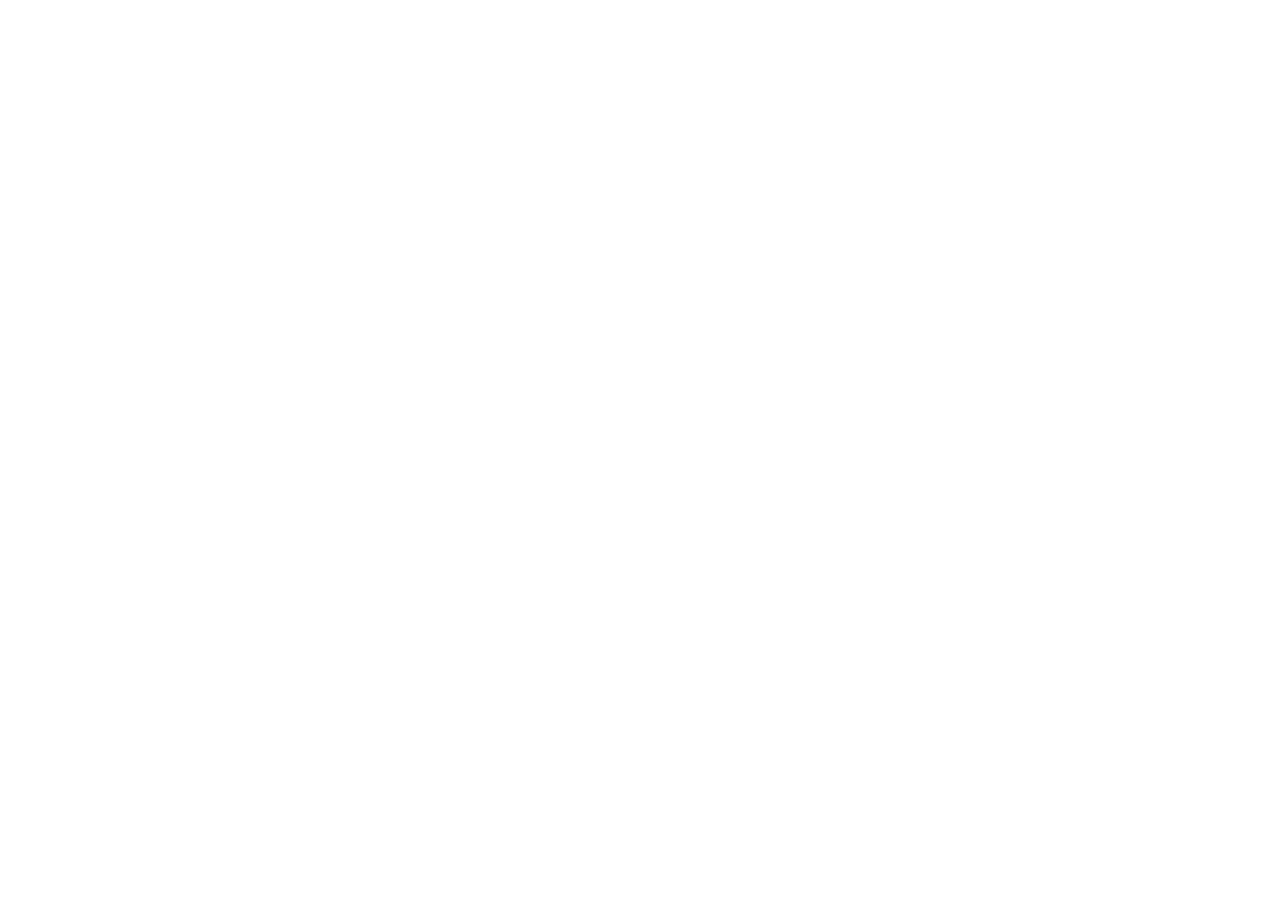
==== index.html @ d90f5971 "pushing initial html, css, js" ====
<!DOCTYPE html>
<html lang="en">
<head>
    <meta charset="UTF-8">
    <meta name="viewport" content="width=device-width, initial-scale=1.0">
    <meta http-equiv="X-UA-Compatible" content="ie=edge">
    <title>Document</title>
    <link rel="stylesheet" href="./assets/css/reset.css">
    <link rel="stylesheet" href="./assets/css/style.css">
    <link rel="stylesheet" href="./assets/javascript/game.js">
</head>
<body>
    
</body>
</html>
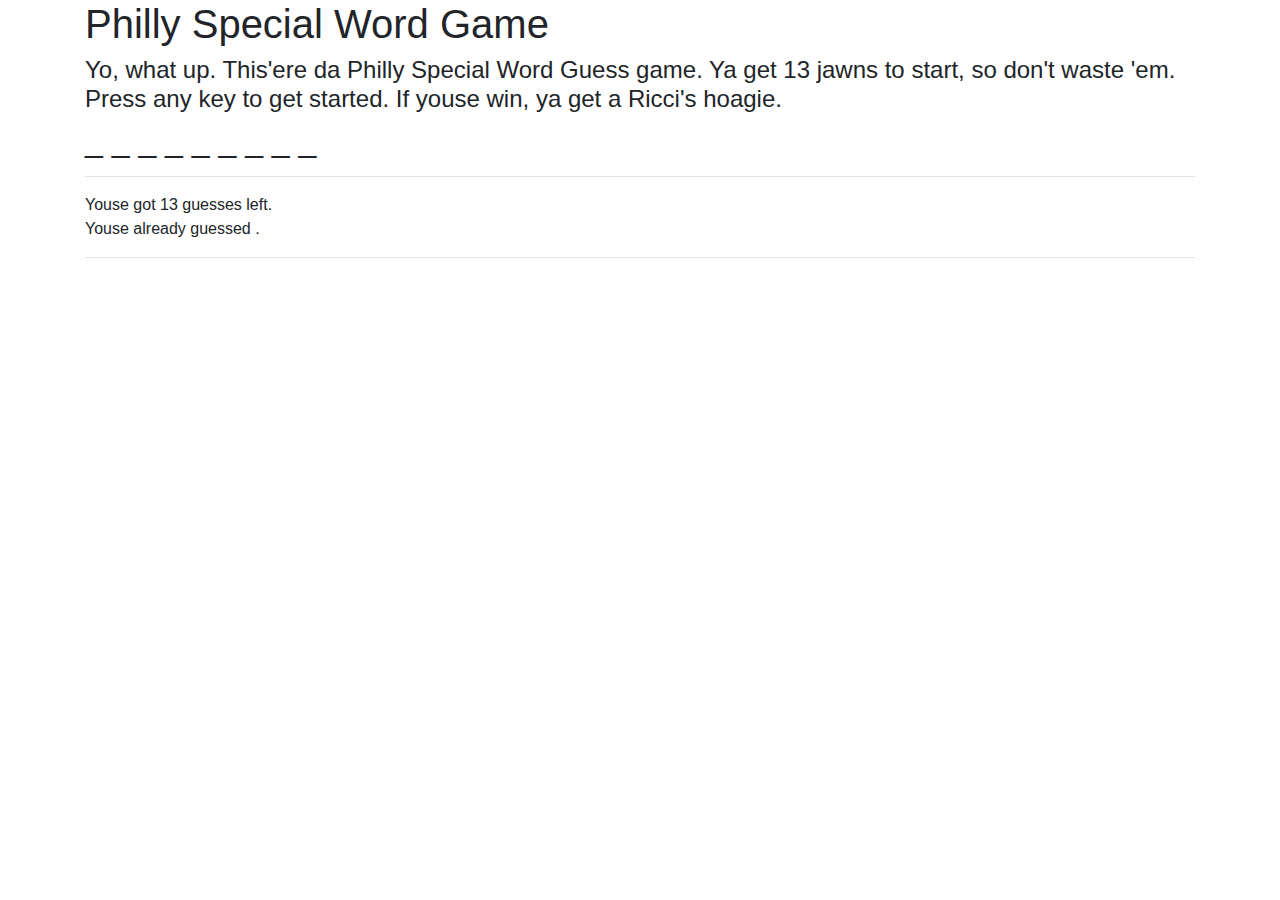
==== commit 7d0190c0: "adding changes to JS and HTML. Decided to switch to bootstrap for ease of styling. Readme updated wi" ====
--- a/index.html
+++ b/index.html
@@ -1,15 +1,43 @@
 <!DOCTYPE html>
 <html lang="en">
 <head>
-    <meta charset="UTF-8">
-    <meta name="viewport" content="width=device-width, initial-scale=1.0">
-    <meta http-equiv="X-UA-Compatible" content="ie=edge">
-    <title>Document</title>
-    <link rel="stylesheet" href="./assets/css/reset.css">
-    <link rel="stylesheet" href="./assets/css/style.css">
-    <link rel="stylesheet" href="./assets/javascript/game.js">
+<meta charset="UTF-8">
+<meta name="viewport" content="width=device-width, initial-scale=1.0">
+<meta http-equiv="X-UA-Compatible" content="ie=edge">
+<link rel="stylesheet" href="https://cdnjs.cloudflare.com/ajax/libs/twitter-bootstrap/4.1.2/css/bootstrap.min.css">
+<link rel="stylesheet" href="https://use.fontawesome.com/releases/v5.1.1/css/all.css">
+<link rel="stylesheet" href="./assets/css/style.css">
+<title>Philly Special Word Guess Game</title>
 </head>
 <body>
-    
+
+<div class="container">
+    <div class="row">
+        <div class="col-md-12">
+            <h1>Philly Special Word Game</h1>
+            <h4>Yo, what up. This'ere da Philly Special Word Guess game. Ya get 13 jawns to start, so don't waste 'em. Press any key to get started. If youse win, ya get a Ricci's hoagie.</h4>
+            <h2 id="underscores"></h2>
+            <hr>
+            <span id="guesses-count"></span>
+            <br>
+            <span id="letters-guessed"></span>
+            <span id="verdict"></span>
+            <hr>
+            <span class="funfact"></span>
+        </div>
+    </div>
+</div>
+
+
+
+
+
+
+<script src="./assets/javascript/game.js"></script>
+<script src="https://cdnjs.cloudflare.com/ajax/libs/jquery/3.3.1/jquery.slim.min.js"></script>
+<script src="https://cdnjs.cloudflare.com/ajax/libs/popper.js/1.13.0/umd/popper.min.js"></script>
+<script src="https://cdnjs.cloudflare.com/ajax/libs/twitter-bootstrap/4.1.2/js/bootstrap.min.js"> </script>
+
+
 </body>
 </html>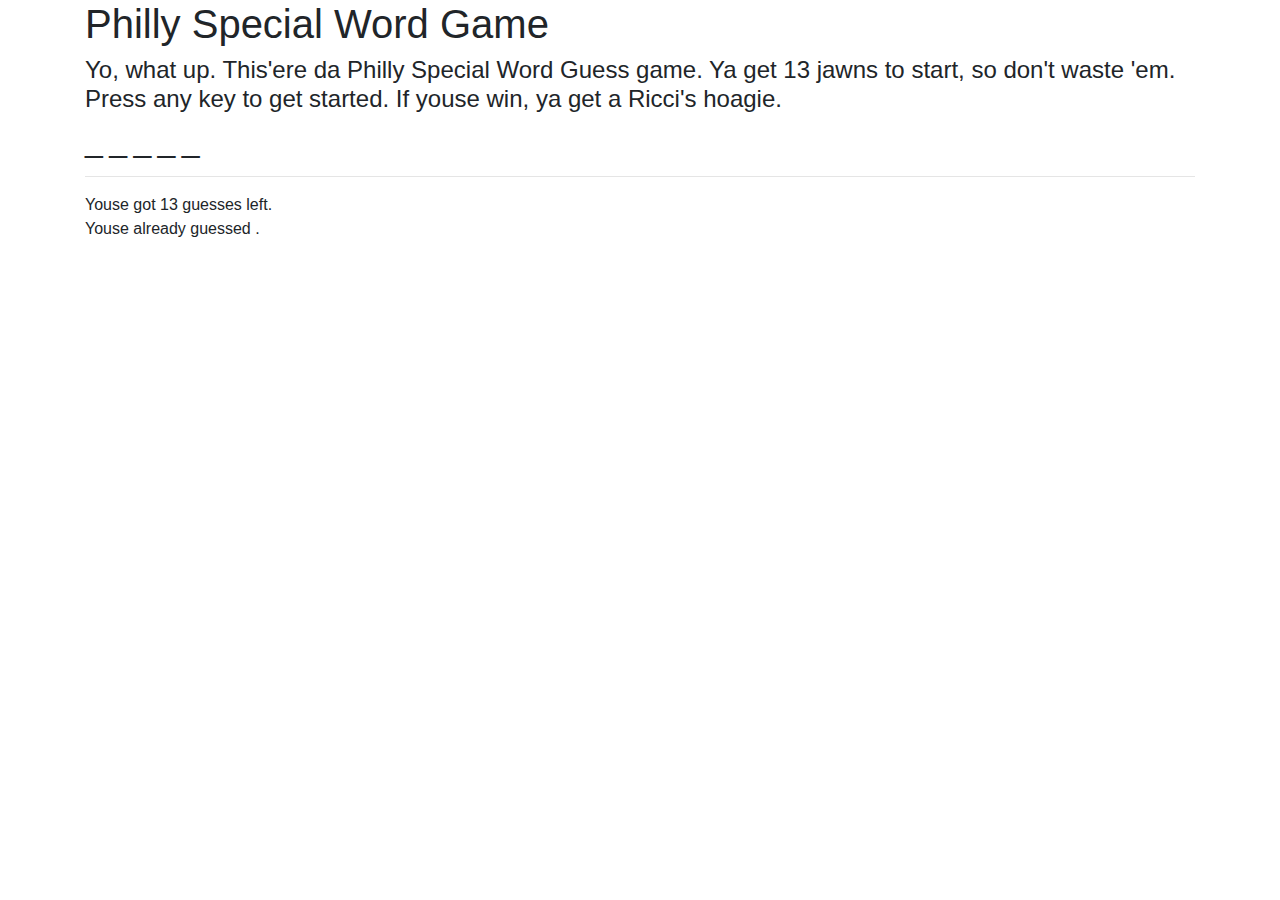
==== commit e3708598: "additional changed added" ====
--- a/index.html
+++ b/index.html
@@ -17,13 +17,16 @@
             <h1>Philly Special Word Game</h1>
             <h4>Yo, what up. This'ere da Philly Special Word Guess game. Ya get 13 jawns to start, so don't waste 'em. Press any key to get started. If youse win, ya get a Ricci's hoagie.</h4>
             <h2 id="underscores"></h2>
+            <span class="funfact"></span>
             <hr>
             <span id="guesses-count"></span>
             <br>
             <span id="letters-guessed"></span>
-            <span id="verdict"></span>
+            <span id="verdict">
+                   <br> 
+            </span>
+            <span id="reset"></div> 
             <hr>
-            <span class="funfact"></span>
         </div>
     </div>
 </div>
--- a/assets/css/style.css
+++ b/assets/css/style.css
@@ -0,0 +1,3 @@
+#underscores {
+    letter-spacing: 0.2em;
+}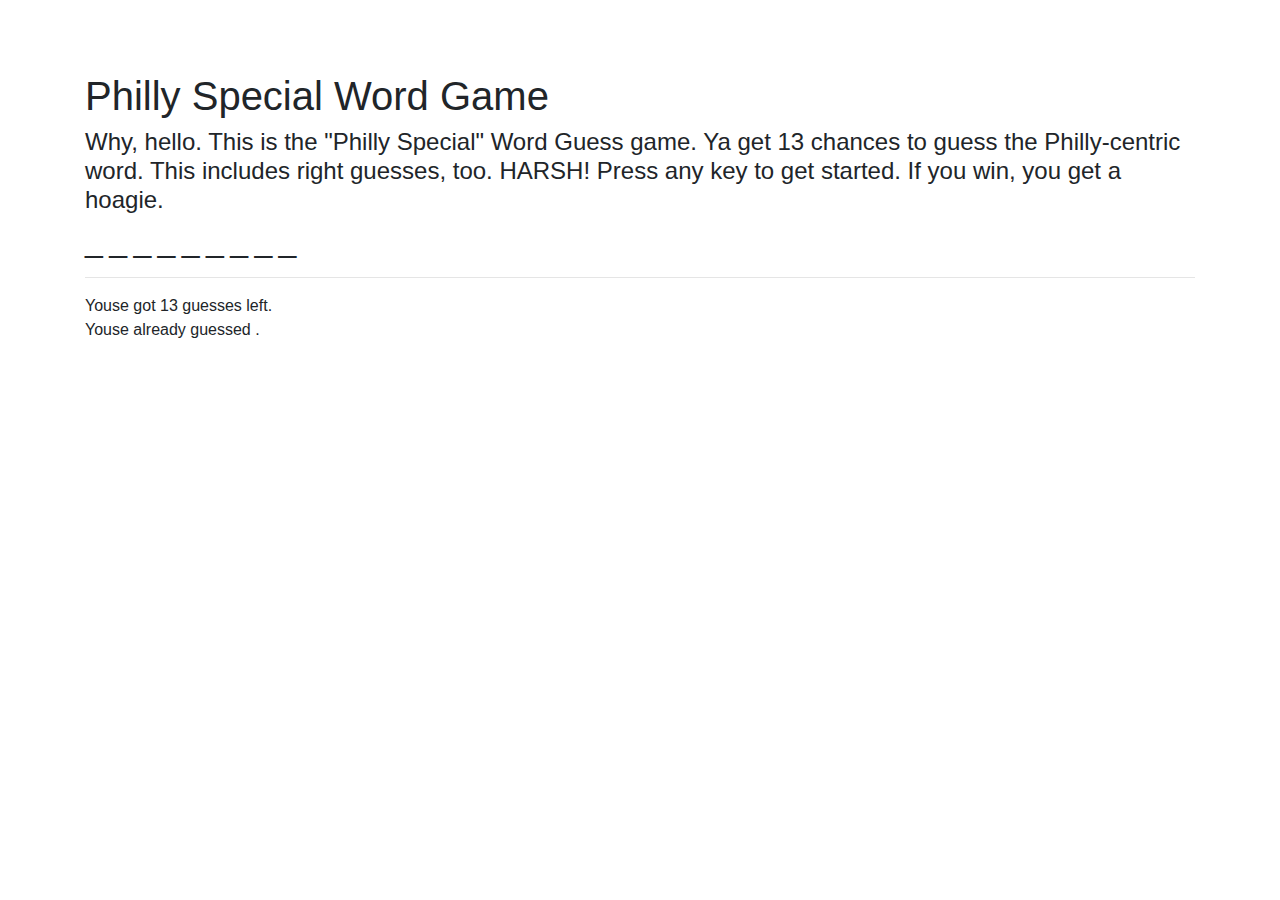
==== commit 0c6663e7: "added additional changes to JS and some HTML" ====
--- a/index.html
+++ b/index.html
@@ -1,46 +1,52 @@
 <!DOCTYPE html>
 <html lang="en">
+
 <head>
-<meta charset="UTF-8">
-<meta name="viewport" content="width=device-width, initial-scale=1.0">
-<meta http-equiv="X-UA-Compatible" content="ie=edge">
-<link rel="stylesheet" href="https://cdnjs.cloudflare.com/ajax/libs/twitter-bootstrap/4.1.2/css/bootstrap.min.css">
-<link rel="stylesheet" href="https://use.fontawesome.com/releases/v5.1.1/css/all.css">
-<link rel="stylesheet" href="./assets/css/style.css">
-<title>Philly Special Word Guess Game</title>
+    <meta charset="UTF-8">
+    <meta name="viewport" content="width=device-width, initial-scale=1.0">
+    <meta http-equiv="X-UA-Compatible" content="ie=edge">
+    <link rel="stylesheet" href="https://cdnjs.cloudflare.com/ajax/libs/twitter-bootstrap/4.1.2/css/bootstrap.min.css">
+    <link rel="stylesheet" href="https://use.fontawesome.com/releases/v5.1.1/css/all.css">
+    <link rel="stylesheet" href="./assets/css/style.css">
+    <title>Philly Special Word Guess Game</title>
 </head>
+
 <body>
-
-<div class="container">
-    <div class="row">
-        <div class="col-md-12">
-            <h1>Philly Special Word Game</h1>
-            <h4>Yo, what up. This'ere da Philly Special Word Guess game. Ya get 13 jawns to start, so don't waste 'em. Press any key to get started. If youse win, ya get a Ricci's hoagie.</h4>
-            <h2 id="underscores"></h2>
-            <span class="funfact"></span>
-            <hr>
-            <span id="guesses-count"></span>
-            <br>
-            <span id="letters-guessed"></span>
-            <span id="verdict">
-                   <br> 
-            </span>
-            <span id="reset"></div> 
+    <br><br><br>
+    <div class="container">
+        <div class="row">
+            <div class="col-md-12">
+                <h1>Philly Special Word Game</h1>
+                <h4>Why, hello. This is the "Philly Special" Word Guess game. Ya get 13 chances to guess the
+                    Philly-centric word. This includes right guesses, too. HARSH! Press any key to get started. If you
+                    win, you get a hoagie.</h4>
+                <h2 id="underscores"></h2>
+                <span class="funfact"></span>
+                <hr>
+                <span id="guesses-count"></span>
+                <br>
+                <span id="letters-guessed"></span>
+                <span id="verdict">
+                    <br>
+                </span>
+                <span id="reset">
+            </div>
             <hr>
         </div>
     </div>
-</div>
+    </div>
 
 
 
 
 
 
-<script src="./assets/javascript/game.js"></script>
-<script src="https://cdnjs.cloudflare.com/ajax/libs/jquery/3.3.1/jquery.slim.min.js"></script>
-<script src="https://cdnjs.cloudflare.com/ajax/libs/popper.js/1.13.0/umd/popper.min.js"></script>
-<script src="https://cdnjs.cloudflare.com/ajax/libs/twitter-bootstrap/4.1.2/js/bootstrap.min.js"> </script>
+    <script src="./assets/javascript/game.js"></script>
+    <script src="https://cdnjs.cloudflare.com/ajax/libs/jquery/3.3.1/jquery.slim.min.js"></script>
+    <script src="https://cdnjs.cloudflare.com/ajax/libs/popper.js/1.13.0/umd/popper.min.js"></script>
+    <script src="https://cdnjs.cloudflare.com/ajax/libs/twitter-bootstrap/4.1.2/js/bootstrap.min.js"> </script>
 
 
 </body>
+
 </html>